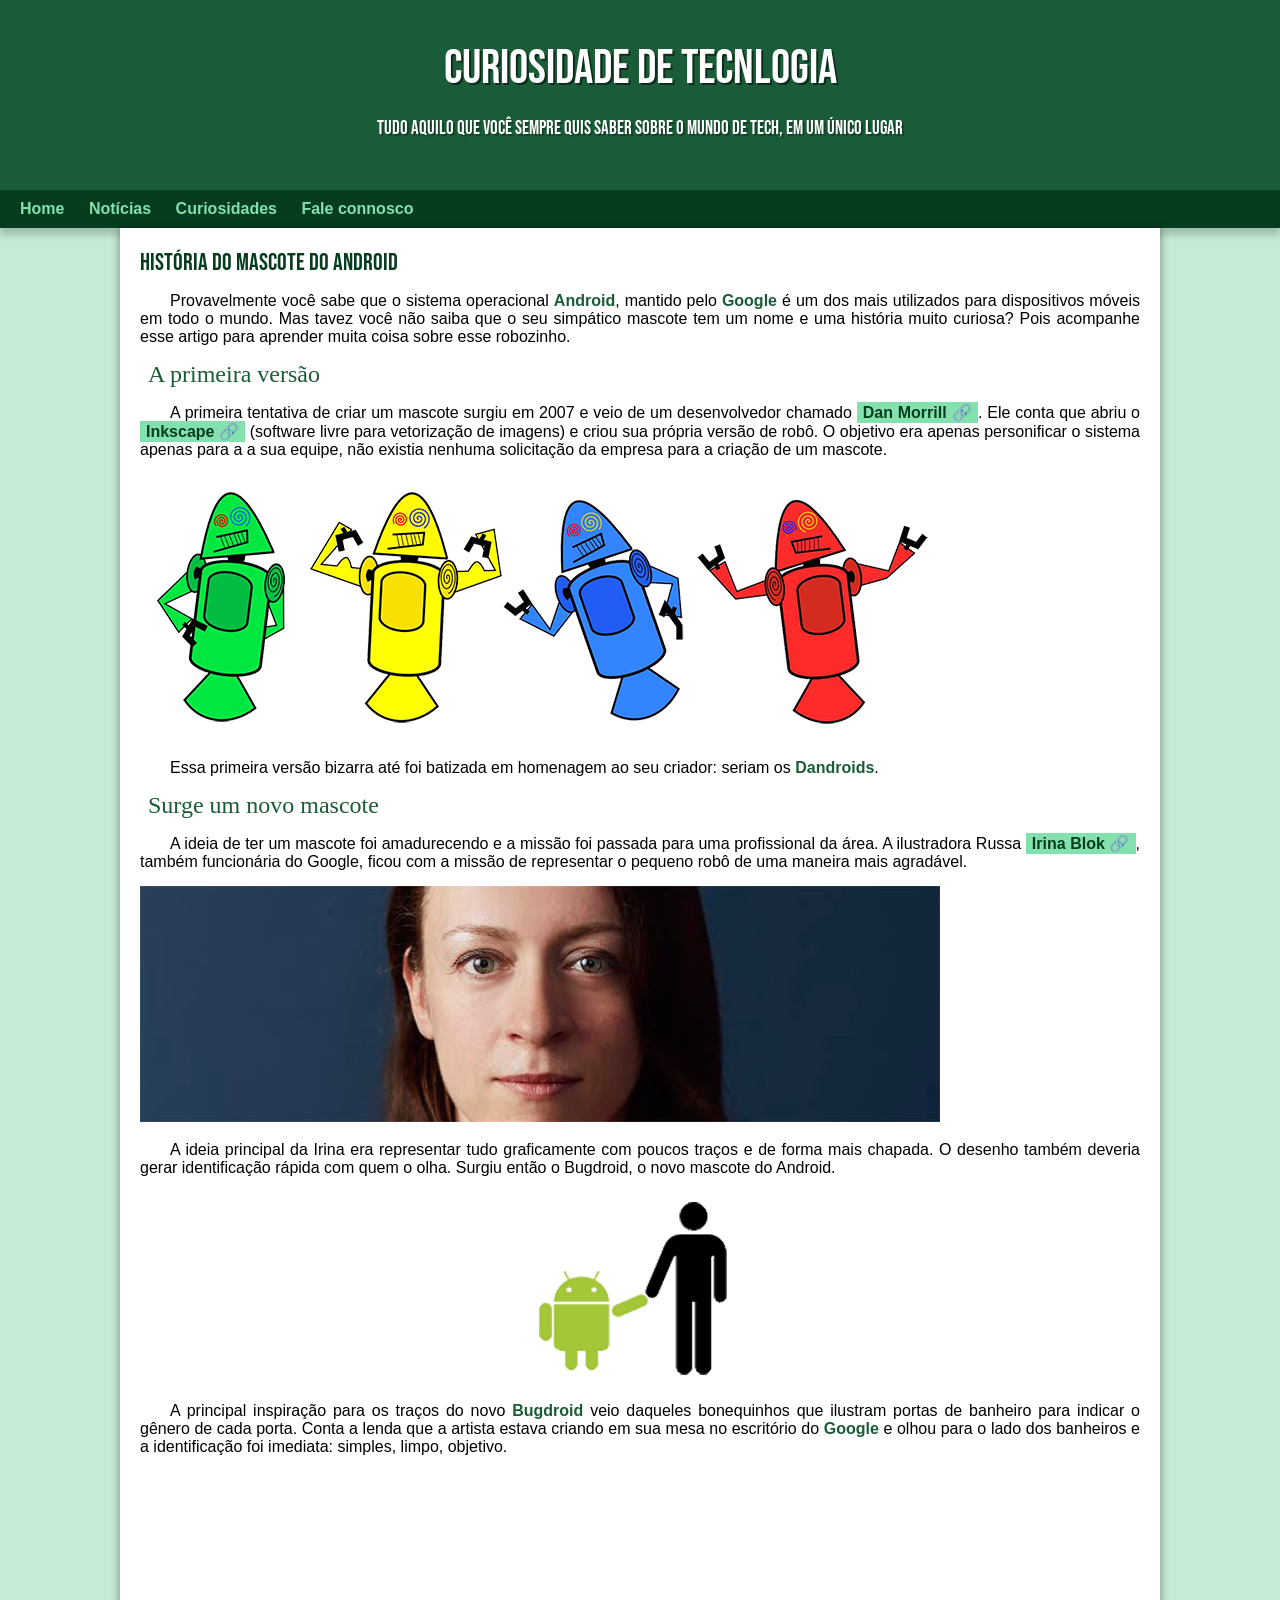
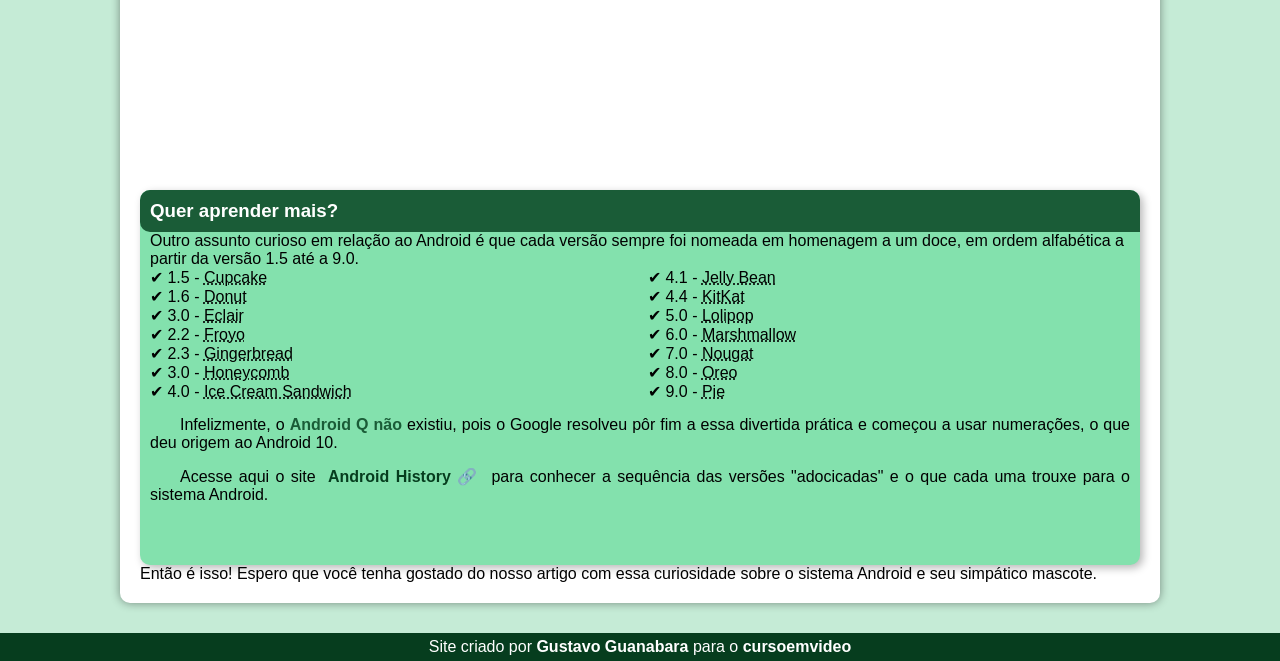
==== index.html @ d6efe38c "Rename index.html.html to index.html" ====
<!DOCTYPE html>
<html lang="pt-br">
<head>
    <meta charset="UTF-8">
    <meta name="viewport" content="width=device-width, initial-scale=1.0">
    <title>Como surgiu o mascote do android</title>
    <link rel="shortcut icon" href="imagens/favicon.ico" type="image/x-icon">
    <link rel="stylesheet" href="estilo/style.css">
</head>
<body>
    <header>
<h1>Curiosidade de tecnlogia</h1>
<p>Tudo aquilo que você sempre quis saber sobre o mundo de Tech, em um único lugar</p>
    </header>
    <nav>
<a href="#">Home</a>
<a href="#">Notícias</a>
<a href="#">Curiosidades</a>
<a href="#">Fale connosco</a>
    </nav>
    <main>
        <article>
            <h1>História do Mascote do Android</h1>

            <p>Provavelmente você sabe que o sistema operacional <strong>Android</strong>, mantido pelo <strong>Google</strong> é um dos mais utilizados para dispositivos móveis em todo o mundo. Mas tavez você não saiba que o seu simpático mascote tem um nome e uma história muito curiosa? Pois acompanhe esse artigo para aprender muita coisa sobre esse robozinho.</p>

            <h2>A primeira versão</h2>
<p>
    
                A primeira tentativa de criar um mascote surgiu em 2007 e veio de um desenvolvedor chamado <a href="https://www.techspot.com/news/51240-google-developer-shares-original-android-mascot-artwork.html?utm_source=chatgpt.com#google_vignette" target="_blank" class="externo">Dan Morrill</a>. Ele conta que abriu o <a href="https://inkscape.org/release/inkscape-1.4.2/windows/64-bit/msi/dl/"target="_blank" class="externo">Inkscape</a> (software livre para vetorização de imagens) e criou sua própria versão de robô. O objetivo era apenas personificar o sistema apenas para a a sua equipe, não existia nenhuma solicitação da empresa para a criação de um mascote.
</p>

            
              
                <picture>
                   <source media="(max-width:670px )" srcset="imagens/dan-droids-pq.png">
                    <img src="imagens/dan-droids.png"alt="primeiro mascote do android">
                </picture>
            

            <p>Essa primeira versão bizarra até foi batizada em homenagem ao seu criador: seriam os <strong>Dandroids</strong>.</p>

            <h2>Surge um novo mascote</h2>

            <p>A ideia de ter um mascote foi amadurecendo e a missão foi passada para uma profissional da área. A ilustradora Russa <a href="https://www.irinablok.com/android" target="_blank" class="externo">Irina Blok</a>, também funcionária do Google, ficou com a missão de representar o pequeno robô de uma maneira mais agradável.</p>

            <picture>
                <source media="(max-width:670px )" srcset="imagens/irina-blok-pq.jpg">
                <img src="imagens/irina-blok.jpg" alt="criadora do blog droid">
            </picture>

            <p>A ideia principal da Irina era representar tudo graficamente com poucos traços e de forma mais chapada. O desenho também deveria gerar identificação rápida com quem o olha. Surgiu então o Bugdroid, o novo mascote do Android.</p>

            <img src="imagens/bugdroid.png" class="pequena" alt="bugdroid">

            <p>A principal inspiração para os traços do novo <strong>Bugdroid</strong> veio daqueles bonequinhos que ilustram portas de banheiro para indicar o gênero de cada porta. Conta a lenda que a artista estava criando em sua mesa no escritório do <strong>Google</strong> e olhou para o lado dos banheiros e a identificação foi imediata: simples, limpo, objetivo.</p>
<div classe="video">
    <iframe
        width="560"
        height="315"
        src="https://player.vimeo.com/video/38371479?badge=0&autopause=0&player_id=0&app_id=58479"
        frameborder="0"
        allow="autoplay; fullscreen; picture-in-picture"
        allowfullscreen
        title="Barclaycard Android">
    </iframe>
</div>
             <aside>
                 <h3>Quer aprender mais?</h3> 
                 
                             Outro assunto curioso em relação ao Android é que cada versão sempre foi nomeada em homenagem a um doce, em ordem alfabética a partir da versão 1.5 até a 9.0.
                 
                             <ul>
                                 <li>1.5 - <abbr title="Bolo de copo">Cupcake</abbr></li>
                                 <li>1.6 - <abbr title="Rosquinha">Donut</abbr></li>
                                 <li>3.0 - <abbr title="Bomba">Eclair</abbr></li>
                                 <li>2.2 - <abbr title="iogurte congelado">Froyo</abbr></li>
                                 <li>2.3 - <abbr title="Biscoito de Gengibre">Gingerbread</abbr></li>
                                 <li>3.0 - <abbr title="Favo de mel">Honeycomb</abbr></li>
                                 <li>4.0 - <abbr title="Sandwich de sorvete ">Ice Cream Sandwich</abbr></li>
                                 <li>4.1 - <abbr title="Jujuba">Jelly Bean</abbr></li>
                                 <li>4.4 - <abbr title="KitKat">KitKat</abbr></li>
                                 <li>5.0 - <abbr title="Pirolito">Lolipop</abbr></li>
                                 <li>6.0 - <abbr title="Marshmallow">Marshmallow</abbr></li>
                                 <li>7.0 - <abbr title="Torrone">Nougat</abbr></li>
                                 <li>8.0 - <abbr title="oreo">Oreo</abbr></li>
                                 <li>9.0 - <abbr title="Torta">Pie</abbr></li>
                             </ul>
                 
                             <p>Infelizmente, o <strong>Android Q não </strong>existiu, pois o Google resolveu pôr fim a essa divertida prática e começou a usar numerações, o que deu origem ao Android 10.</p>
                 
                             <p>Acesse aqui o site <a href="https://www.android.com/intl/en_uk/" target="_blank" class="externo">Android History</a> para conhecer a sequência das versões "adocicadas" e o que cada uma trouxe para o sistema <stong>Android</stong>.</p>  <br> <br>
             </aside>
            

            Então é isso! Espero que você tenha gostado do nosso artigo com essa curiosidade sobre o sistema Android e seu simpático mascote.
        </article>
    </main>


    <footer>
        <p>Site criado por <a href="https://gustavoguanabara.github.io/" target="_blank">Gustavo Guanabara</a> para o <a href="https://www.youtube.com/@cursoemvideo" target="_blank">cursoemvideo</a></p>
    </footer>
</body>
</html>
---- estilo/style.css ----
@charset "UTF-8";

@import url('https://fonts.googleapis.com/css2?family=Bebas+Neue&display=swap');

@font-face{
    font-family: "Android";
   src: url("../fontes/idroid.otf") format("opentype");
   font-weight: normal;

}

:root{
--cor0: #c5ebd6;
--cor1: #83e1ad;
--cor2: #3ddc84;
--cor3: #2fa866;
--cor4: #1a5c37;
--cor5: #063d1e;
--font-padrão: Arial, Helvetica, sans-serif;
--font-destaque: Bebas Neue, cursive;
--font-android: Androi, cursive;
}

*{
    margin: 0px;
    padding: 0px;
}

body{
    background-color: var(--cor0);
    font-family: var(--font-padrão);
}

a.externo::after{
    content: "\00A0\1F517";

}

header{
    background-color: var(--cor4);
    min-height: 150px ;
    text-align: center ;
    padding-top: 40px;
}

header >h1{
    color:#fff;
    font-family: var(--font-destaque);
    margin-bottom: 20px;
    font-size: 3em;
    font-weight: normal;
    text-shadow: 2px 2px 0px rgba(0, 0, 0, 0.507);

}

header >p{
    color: #fff;
    font-family: var(--font-destaque);
    font-size: 1.2em;
    max-width: 600px;
    padding-left: 10px;
    padding-right: 10px;
    margin: auto ;
    margin-bottom: 30px;
    text-shadow: 2px 2px 0px rgba(0, 0, 0, 0.267);
}

nav{
    background-color: var(--cor5);
    padding: 10px;
    box-shadow: 0px 7px 7px  rgba(0, 0, 0, 0.192);

}

nav > a{
    color: var(--cor1);
    padding: 10px;
    border-radius: 5px;
    text-decoration: none;
    font-weight: bold;
    transition-duration: .5s;
}

nav > a:hover {
    background-color:var(--cor3);
    color: var(--cor5);

}

main{  
    min-width:300px;
    max-width:1000px;
    margin: auto;
    margin-bottom: 30px;
    padding: 20px;
    box-shadow: 0px  0px 10px rgba(0, 0, 0, 0.414);
    border-bottom-left-radius: 10px;
    border-bottom-right-radius:10px ;
    background-color: white;
}


main h1{
    color:var(--cor5);
    font-family: var(--font-destaque);
    font-weight: normal;
    font-size: 1.8m;

    
}

main h2 {
    font-family: var(--font-android);
    color: var(--cor4);
    font-size: 1.3m;
    font-weight: normal;
    background-image: -o-linear-gradient(to right, var(--cor1), transparent);
    text-indent:8px ;
}

 main p{
    margin: 15px 0px;
    text-align: justify;  
    text-indent: 30px;
    font-size: 1m;
    line-height: 2m;
}

main strong {
color: var(--cor4);
font-weight: bold;
}

main a{
    text-decoration: none;
    font-weight: bold;
    color: var(--cor5);
    background-color: var(--cor1);
    padding:2px 6px ;
}

main a:hover{
    text-decoration: underline;
    color: var(--cor4);
}

  main img{
    width: 10 0%;
  }
  
 main img.pequena{
   max-width: 350px; 
    display: block;
    margin: auto;
 }

div.video{
    background-color: var(--cor5);
    margin: 0px -20px 30px -20px;
    padding: 20px;
    padding-bottom: 58%;
    position: relative;
}

div.video > iframe{
    position: absolute;
    top: 5%;
    left: 5%;
    width: 90%;
    height: 90%;
}


aside{
    background-color: var(--cor1);
    padding: 10px;
    border-radius: 10px;
    box-shadow: 3px 3px 8px  rgba(0, 0, 0, 0.281);
}

aside > h3{
    background-color: var(--cor4);
    color: white;
    padding: 10px;
    margin: -10px -10px 0px -10px ;
    border-radius: 10px 10px 0px 10px;
}

aside > ul{
    list-style-type: "\2714\00A0";
    list-style-position: inside;
    columns: 2;
}

footer{
    background-color: var(--cor5);
    color: white;
    text-align: center;
    font-size: 0.8m;
    padding: 5px;
}
footer a {
    color: white;
    font-weight: bolder;
    text-decoration: none;
}

footer a:hover{
    text-decoration: underline;
    color: var(--cor1);
}
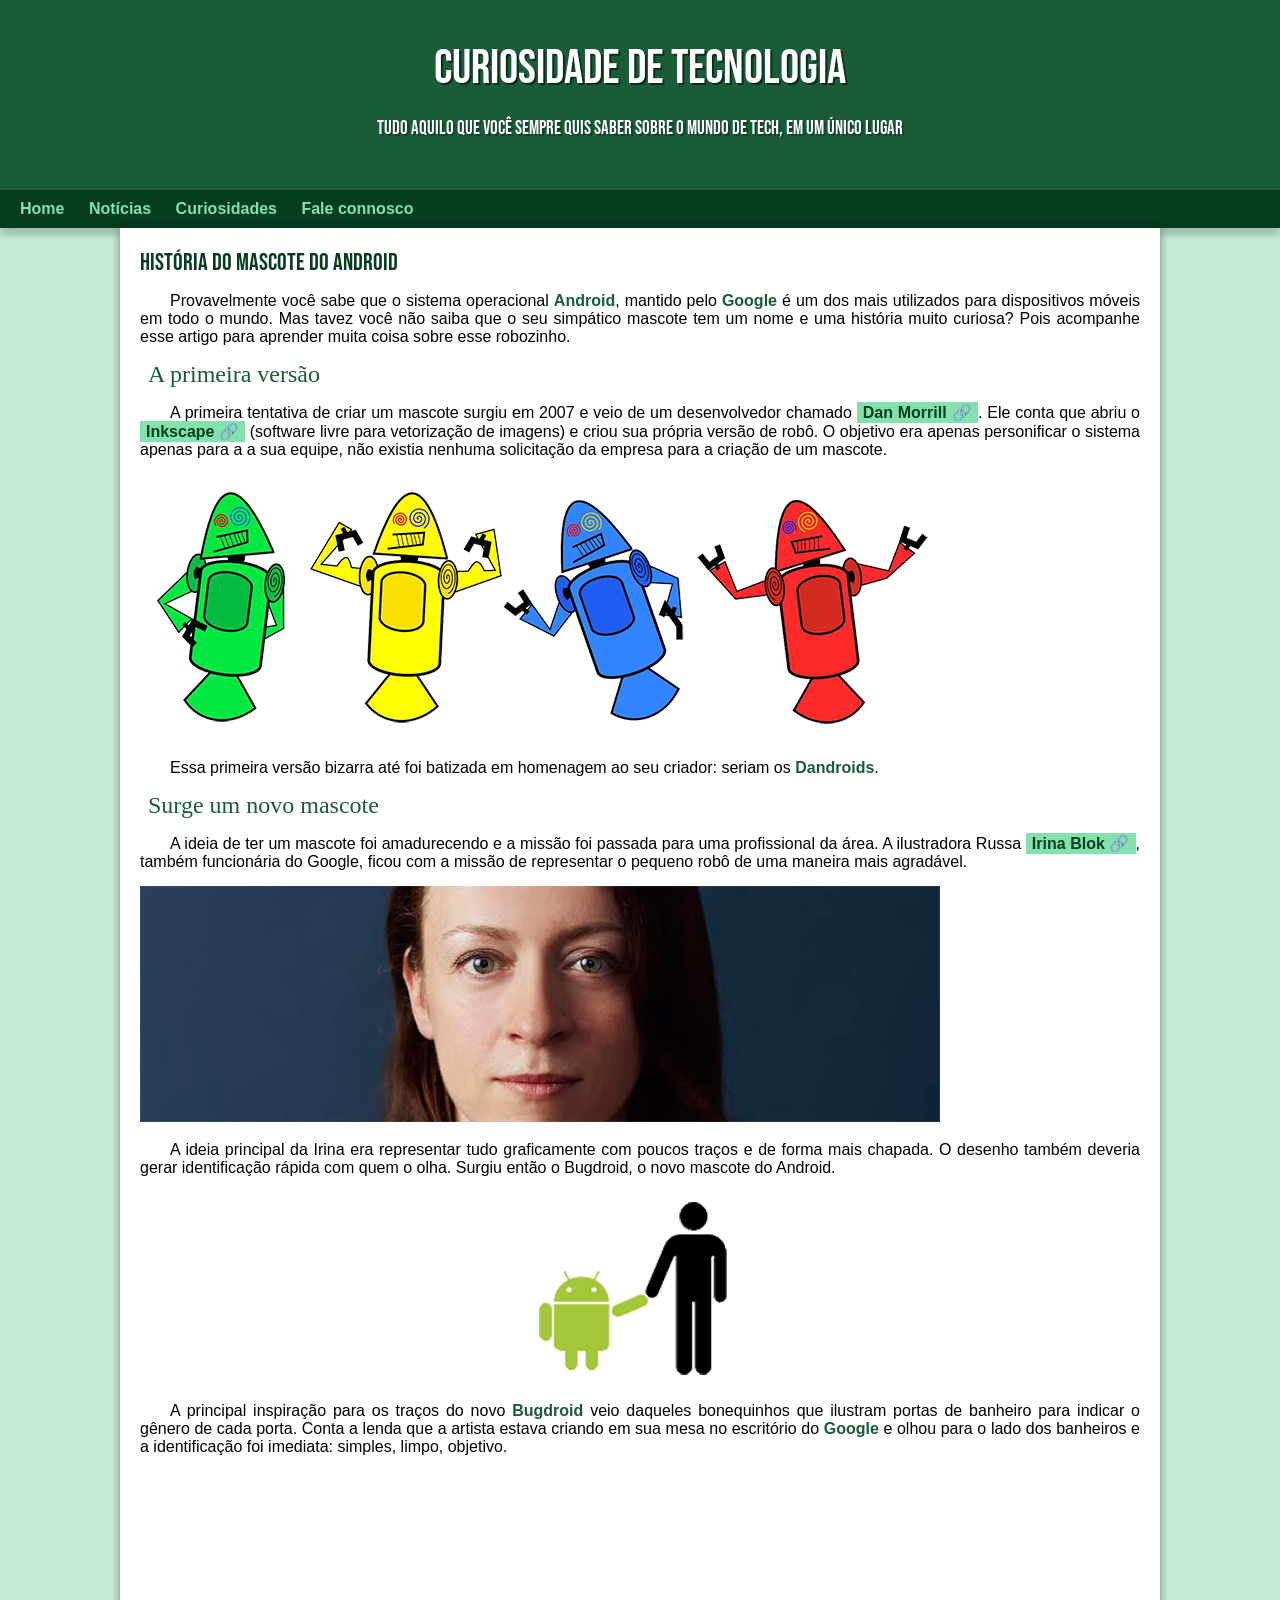
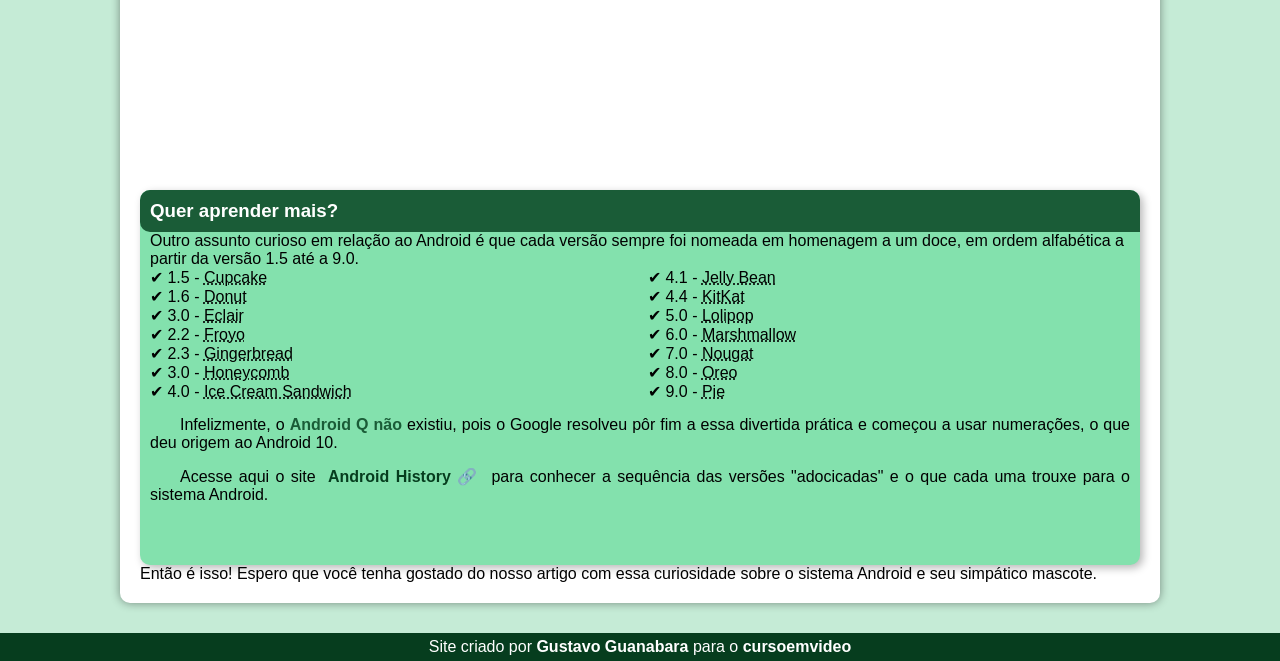
==== commit 522edef5: "Fix typo in header title" ====
--- a/index.html
+++ b/index.html
@@ -9,7 +9,7 @@
 </head>
 <body>
     <header>
-<h1>Curiosidade de tecnlogia</h1>
+<h1>Curiosidade de tecnologia</h1>
 <p>Tudo aquilo que você sempre quis saber sobre o mundo de Tech, em um único lugar</p>
     </header>
     <nav>
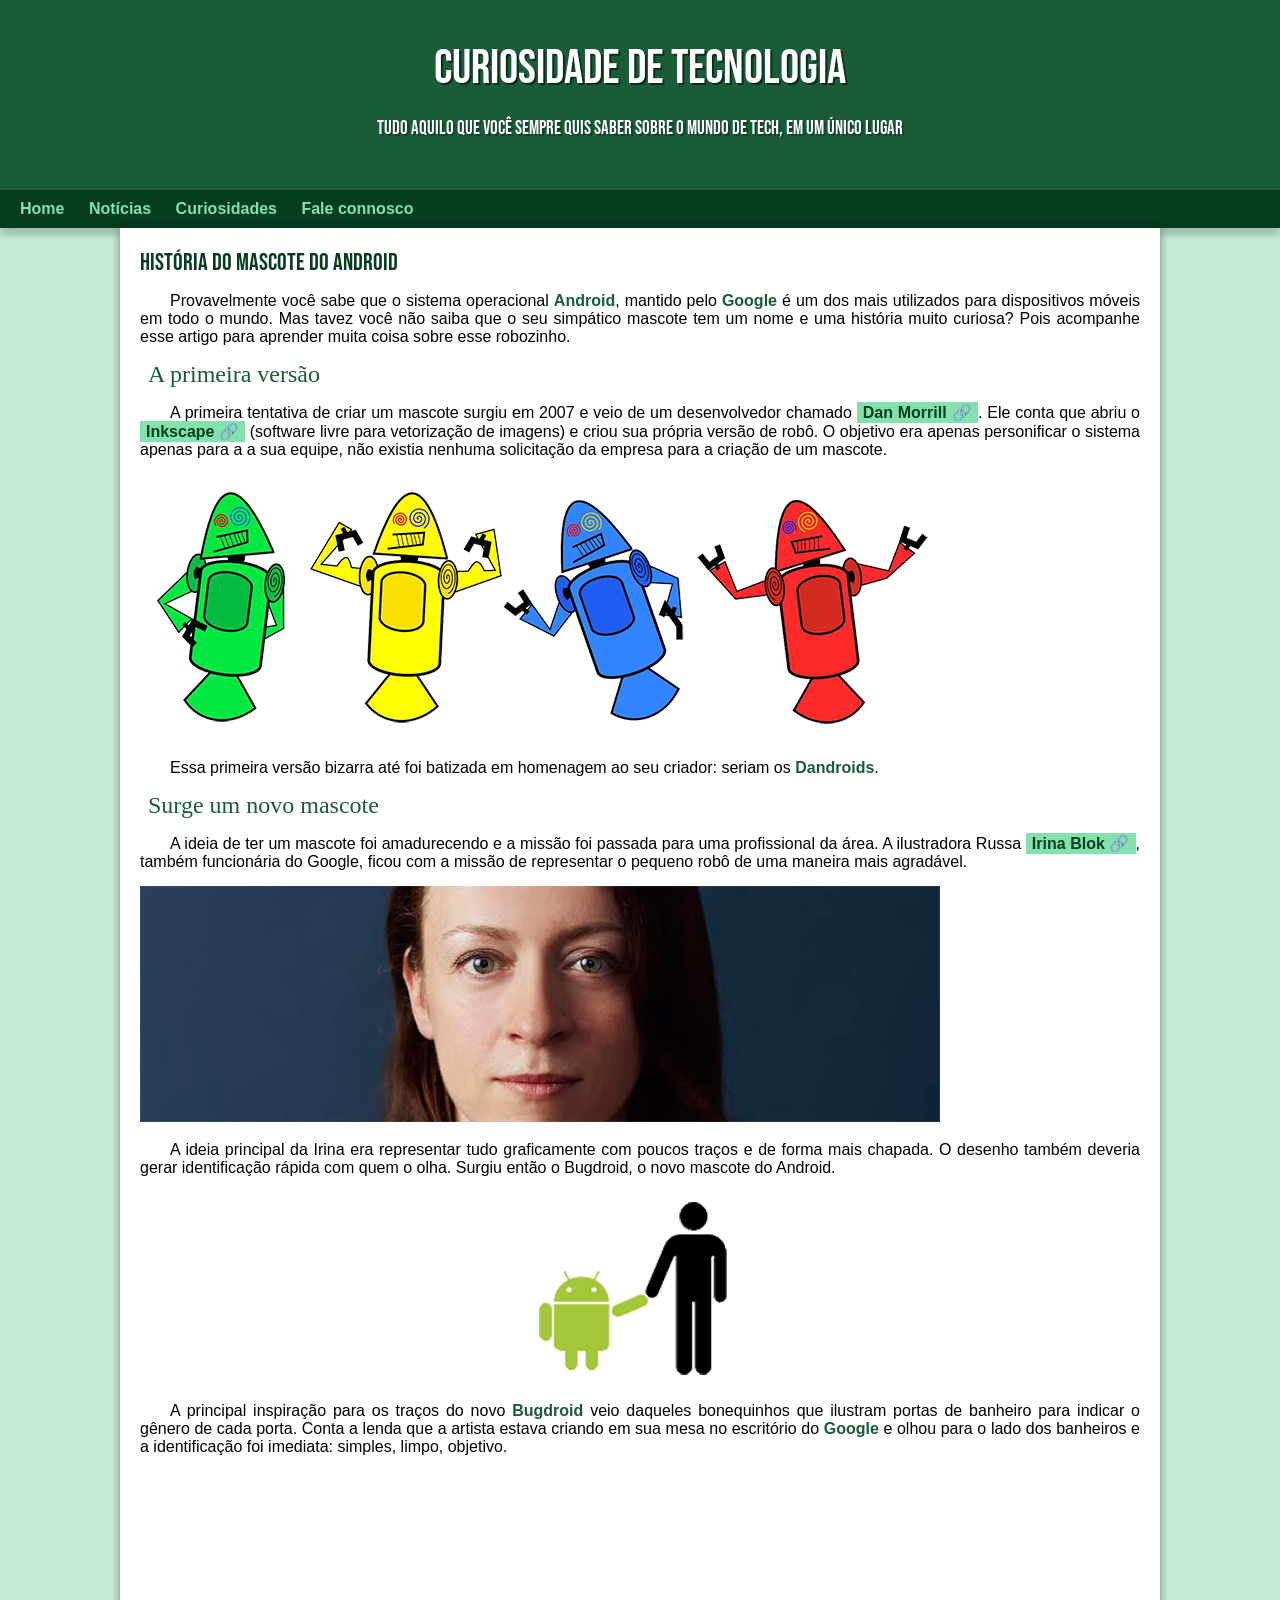
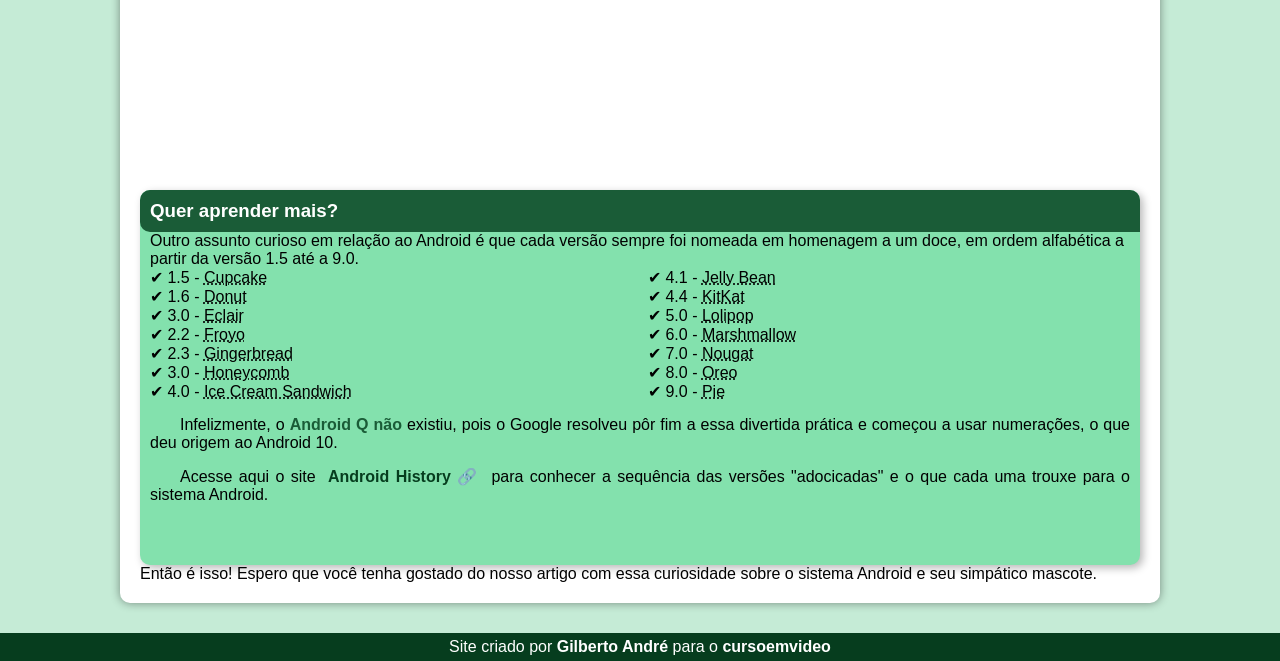
==== commit a150e7f8: "Update index.html" ====
--- a/index.html
+++ b/index.html
@@ -99,7 +99,7 @@
 
 
     <footer>
-        <p>Site criado por <a href="https://gustavoguanabara.github.io/" target="_blank">Gustavo Guanabara</a> para o <a href="https://www.youtube.com/@cursoemvideo" target="_blank">cursoemvideo</a></p>
+        <p>Site criado por <a href="https://github.com/GilbertoDAJ/" target="_blank">Gilberto André</a> para o <a href="https://www.youtube.com/@cursoemvideo" target="_blank">cursoemvideo</a></p>
     </footer>
 </body>
 </html>
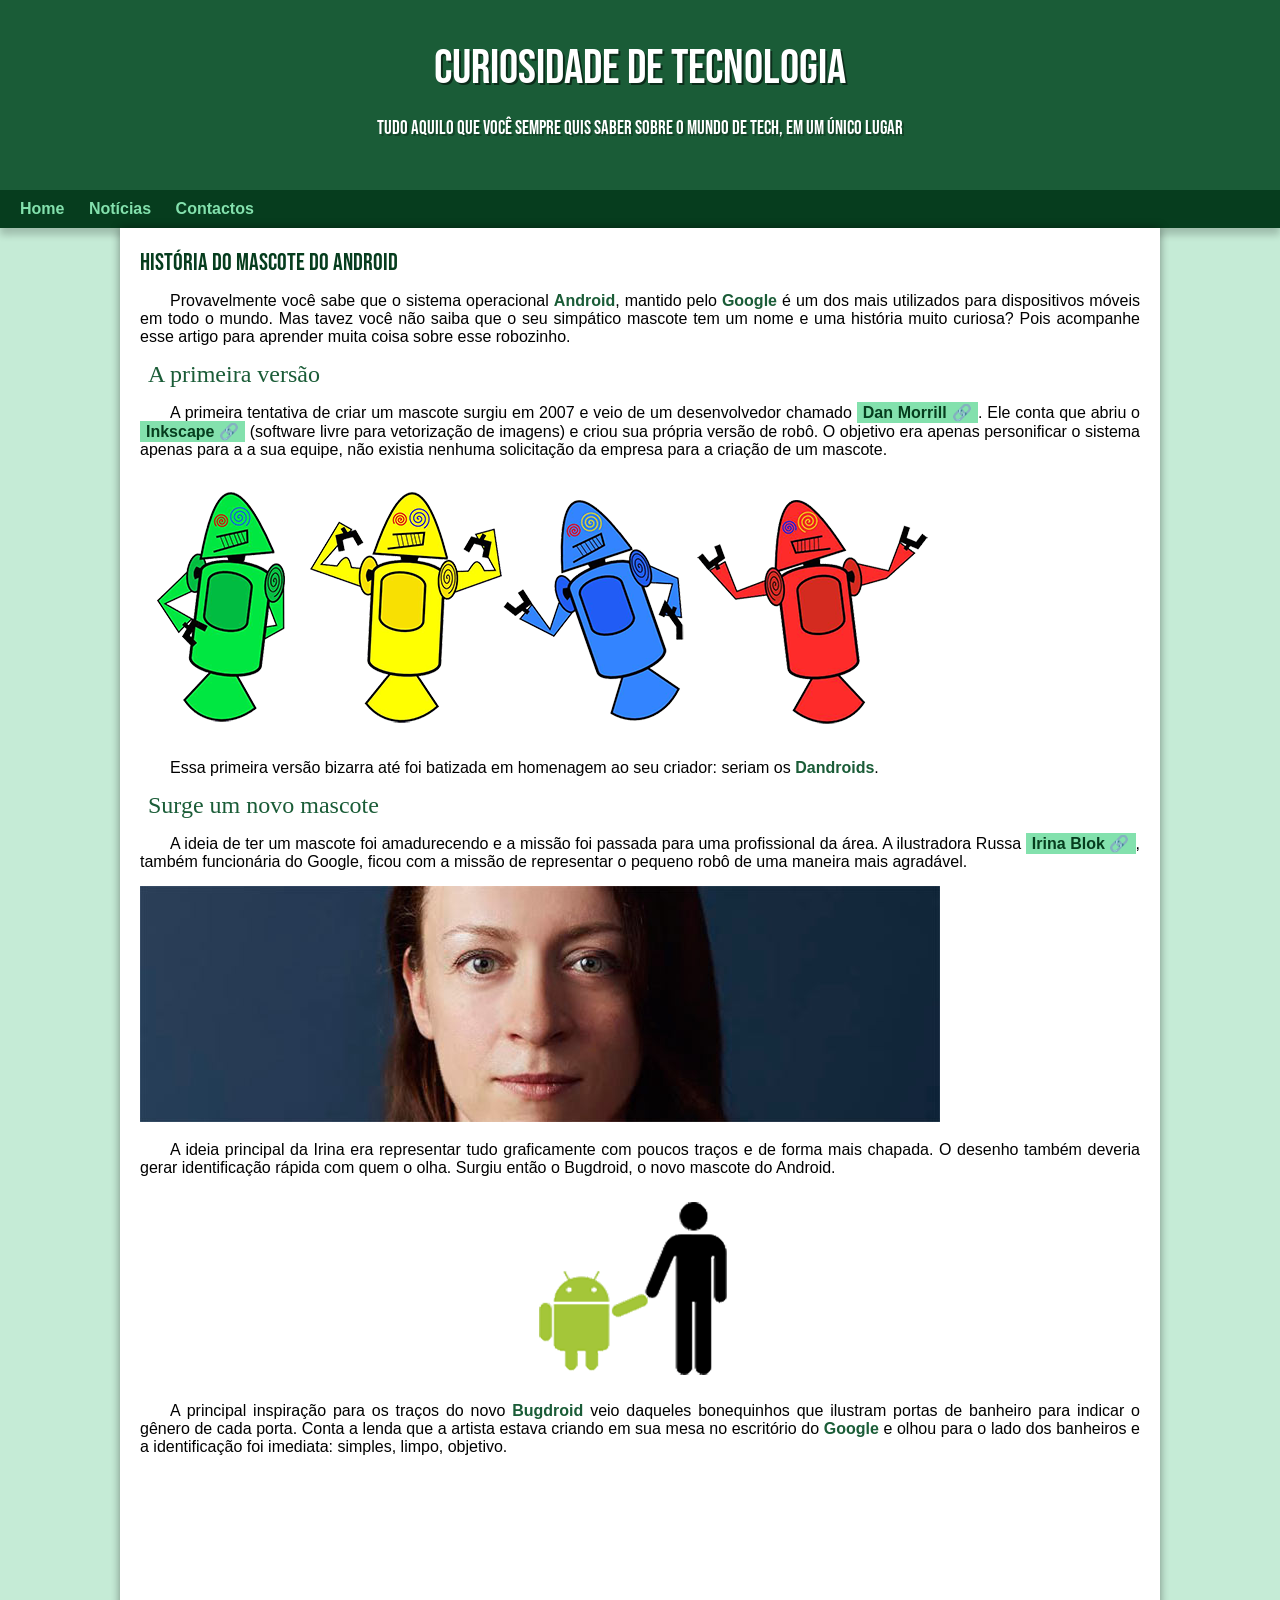
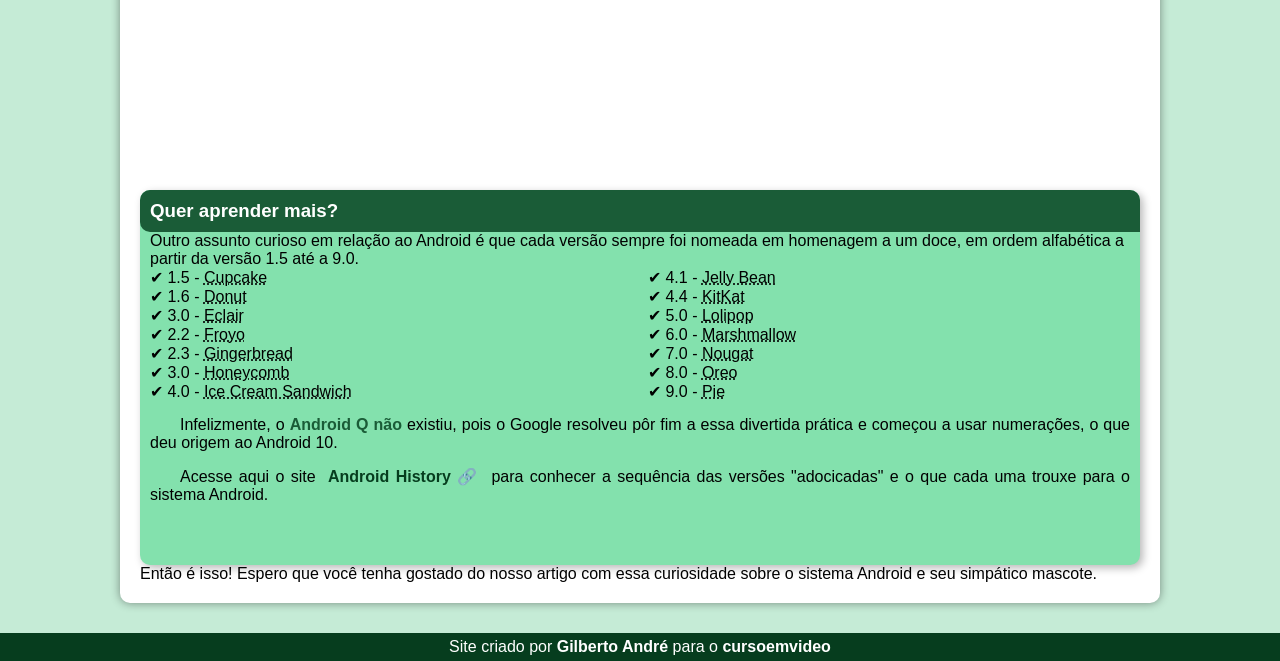
==== commit 1d127b45: "Merge branch 'main' of https://github.com/GilbertoDAJ/projecto-android" ====
--- a/index.html
+++ b/index.html
@@ -15,8 +15,7 @@
     <nav>
 <a href="#">Home</a>
 <a href="#">Notícias</a>
-<a href="#">Curiosidades</a>
-<a href="#">Fale connosco</a>
+<a href="#">Contactos</a>
     </nav>
     <main>
         <article>
--- a/estilo/style.css
+++ b/estilo/style.css
@@ -61,7 +61,7 @@
     padding-left: 10px;
     padding-right: 10px;
     margin: auto ;
-    margin-bottom: 30px;
+    padding-bottom:50px;
     text-shadow: 2px 2px 0px rgba(0, 0, 0, 0.267);
 }
 
